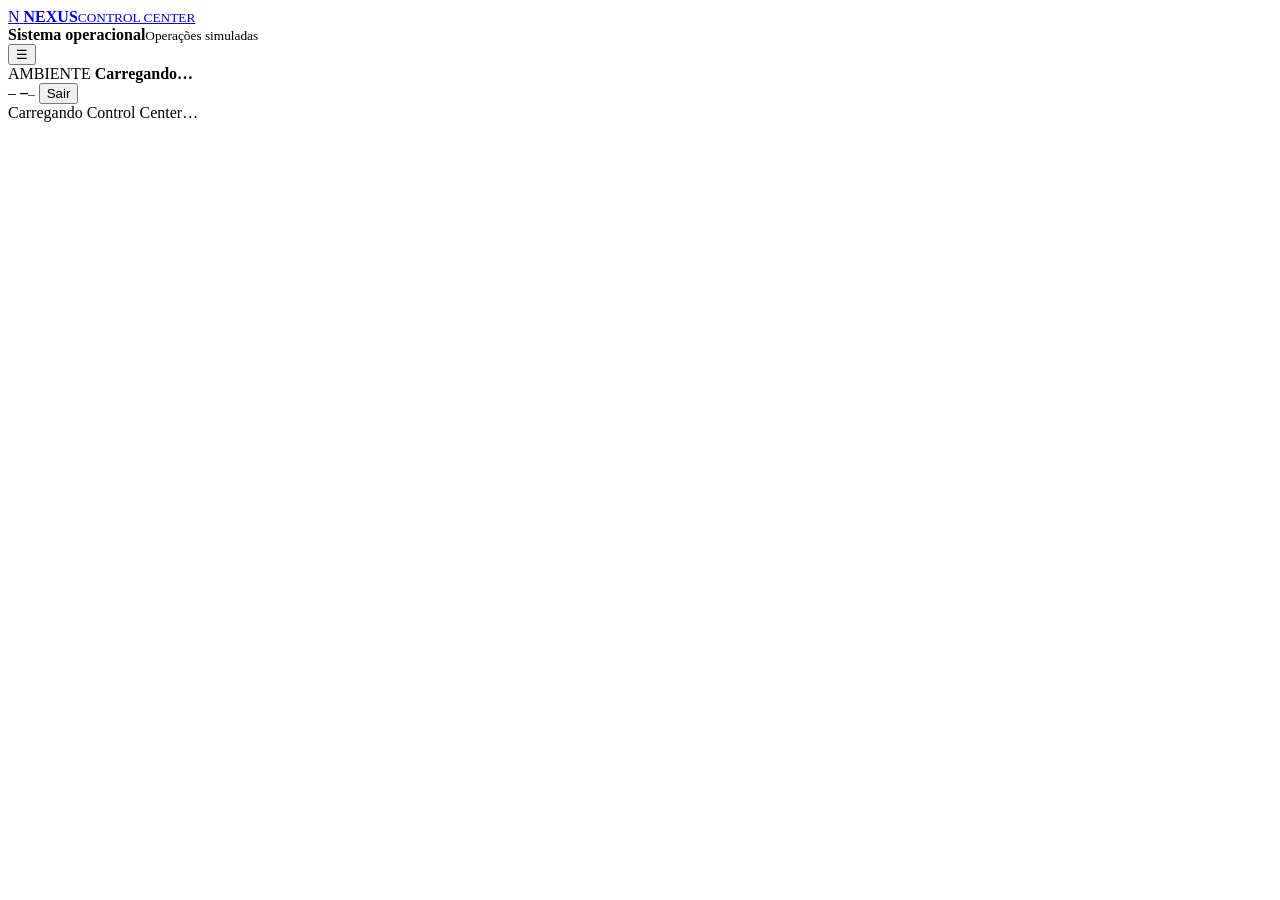
==== src/nexus/web/templates/index.html @ ff6af4c0 "feat: add NEXUS enterprise control center" ====
<!doctype html>
<html lang="pt-BR">
<head>
  <meta charset="utf-8">
  <meta name="viewport" content="width=device-width, initial-scale=1">
  <title>NEXUS Control Center</title>
  <link rel="stylesheet" href="/static/css/nexus.css">
  <script type="module" src="/static/js/app.js"></script>
</head>
<body>
  <div class="app-shell">
    <aside id="sidebar" class="sidebar" aria-label="Navegação principal">
      <a class="sidebar-brand" href="#dashboard" aria-label="NEXUS Control Center">
        <span class="brand-mark small" aria-hidden="true">N</span>
        <span><strong>NEXUS</strong><small>CONTROL CENTER</small></span>
      </a>
      <nav id="navigation"></nav>
      <div class="sidebar-footer">
        <span class="system-dot" aria-hidden="true"></span>
        <span><strong>Sistema operacional</strong><small>Operações simuladas</small></span>
      </div>
    </aside>
    <div class="workspace">
      <header class="topbar">
        <button id="menu-toggle" class="icon-button menu-button" type="button" aria-label="Abrir menu" aria-expanded="false">☰</button>
        <div class="tenant-context">
          <span class="eyebrow">AMBIENTE</span>
          <strong id="company-name">Carregando…</strong>
        </div>
        <div class="user-menu">
          <span class="avatar" id="user-initial" aria-hidden="true">–</span>
          <span class="user-copy"><strong id="user-name">–</strong><small id="user-role">–</small></span>
          <button id="logout-button" class="button ghost" type="button">Sair</button>
        </div>
      </header>
      <main id="main-content" tabindex="-1">
        <div class="page-loading" role="status">Carregando Control Center…</div>
      </main>
    </div>
  </div>
  <div id="toast-region" class="toast-region" aria-live="polite"></div>
  <dialog id="modal" aria-labelledby="modal-title">
    <div class="modal-card">
      <header><div><p class="eyebrow">NEXUS</p><h2 id="modal-title">Detalhes</h2></div><button class="icon-button" value="cancel" aria-label="Fechar">×</button></header>
      <div id="modal-content"></div>
    </div>
  </dialog>
</body>
</html>
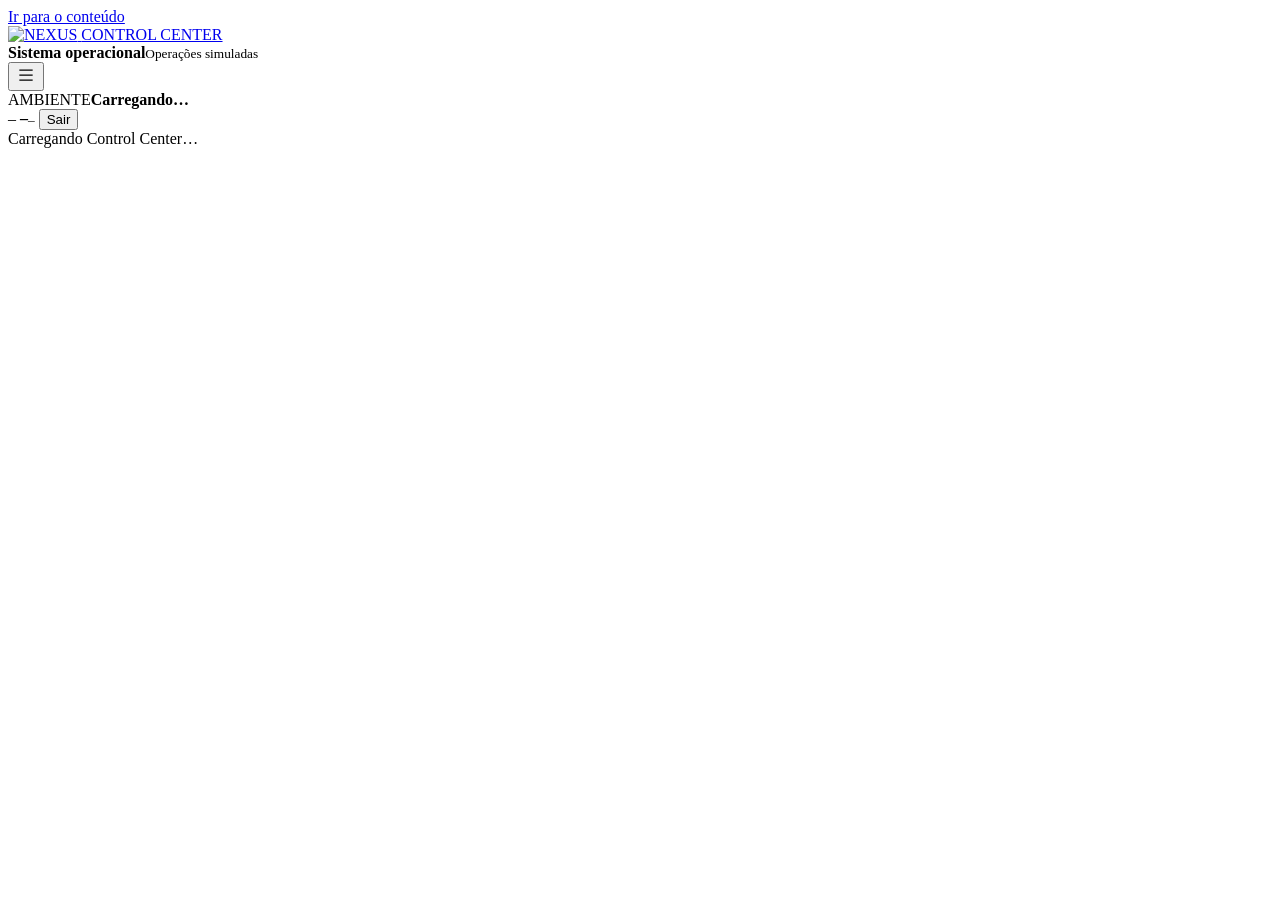
==== commit a05b8504: "refactor: finalize premium NEXUS 0.6 Control Center" ====
--- a/src/nexus/web/templates/index.html
+++ b/src/nexus/web/templates/index.html
@@ -4,44 +4,49 @@
   <meta charset="utf-8">
   <meta name="viewport" content="width=device-width, initial-scale=1">
   <title>NEXUS Control Center</title>
+  <link rel="icon" type="image/png" href="/static/assets/nexus-symbol-black.png">
   <link rel="stylesheet" href="/static/css/nexus.css">
   <script type="module" src="/static/js/app.js"></script>
 </head>
 <body>
+  <a class="skip-link" href="#main-content">Ir para o conteúdo</a>
   <div class="app-shell">
     <aside id="sidebar" class="sidebar" aria-label="Navegação principal">
       <a class="sidebar-brand" href="#dashboard" aria-label="NEXUS Control Center">
-        <span class="brand-mark small" aria-hidden="true">N</span>
-        <span><strong>NEXUS</strong><small>CONTROL CENTER</small></span>
+        <img class="sidebar-symbol" src="/static/assets/nexus-symbol-white.png" alt="NEXUS">
+        <span class="sidebar-product">CONTROL CENTER</span>
       </a>
-      <nav id="navigation"></nav>
+      <nav id="navigation" aria-label="Páginas"></nav>
       <div class="sidebar-footer">
         <span class="system-dot" aria-hidden="true"></span>
         <span><strong>Sistema operacional</strong><small>Operações simuladas</small></span>
       </div>
     </aside>
+    <button id="sidebar-backdrop" class="sidebar-backdrop" aria-label="Fechar navegação" type="button" hidden></button>
     <div class="workspace">
       <header class="topbar">
-        <button id="menu-toggle" class="icon-button menu-button" type="button" aria-label="Abrir menu" aria-expanded="false">☰</button>
-        <div class="tenant-context">
-          <span class="eyebrow">AMBIENTE</span>
-          <strong id="company-name">Carregando…</strong>
-        </div>
+        <button id="menu-toggle" class="icon-button menu-button" type="button" aria-label="Abrir navegação" aria-controls="sidebar" aria-expanded="false">
+          <svg viewBox="0 0 24 24" width="20" height="20" fill="none" stroke="currentColor" stroke-width="1.5" aria-hidden="true"><path d="M4 6h16M4 12h16M4 18h16"/></svg>
+        </button>
+        <div class="tenant-context"><span class="eyebrow">AMBIENTE</span><strong id="company-name">Carregando…</strong></div>
         <div class="user-menu">
           <span class="avatar" id="user-initial" aria-hidden="true">–</span>
           <span class="user-copy"><strong id="user-name">–</strong><small id="user-role">–</small></span>
           <button id="logout-button" class="button ghost" type="button">Sair</button>
         </div>
       </header>
-      <main id="main-content" tabindex="-1">
-        <div class="page-loading" role="status">Carregando Control Center…</div>
-      </main>
+      <main id="main-content" tabindex="-1"><div class="page-loading" role="status">Carregando Control Center…</div></main>
     </div>
   </div>
   <div id="toast-region" class="toast-region" aria-live="polite"></div>
   <dialog id="modal" aria-labelledby="modal-title">
     <div class="modal-card">
-      <header><div><p class="eyebrow">NEXUS</p><h2 id="modal-title">Detalhes</h2></div><button class="icon-button" value="cancel" aria-label="Fechar">×</button></header>
+      <header>
+        <div><p class="eyebrow">NEXUS</p><h2 id="modal-title">Detalhes</h2></div>
+        <button class="icon-button" type="button" aria-label="Fechar">
+          <svg viewBox="0 0 24 24" width="20" height="20" fill="none" stroke="currentColor" stroke-width="1.5" aria-hidden="true"><path d="m6 6 12 12M6 18 18 6"/></svg>
+        </button>
+      </header>
       <div id="modal-content"></div>
     </div>
   </dialog>
